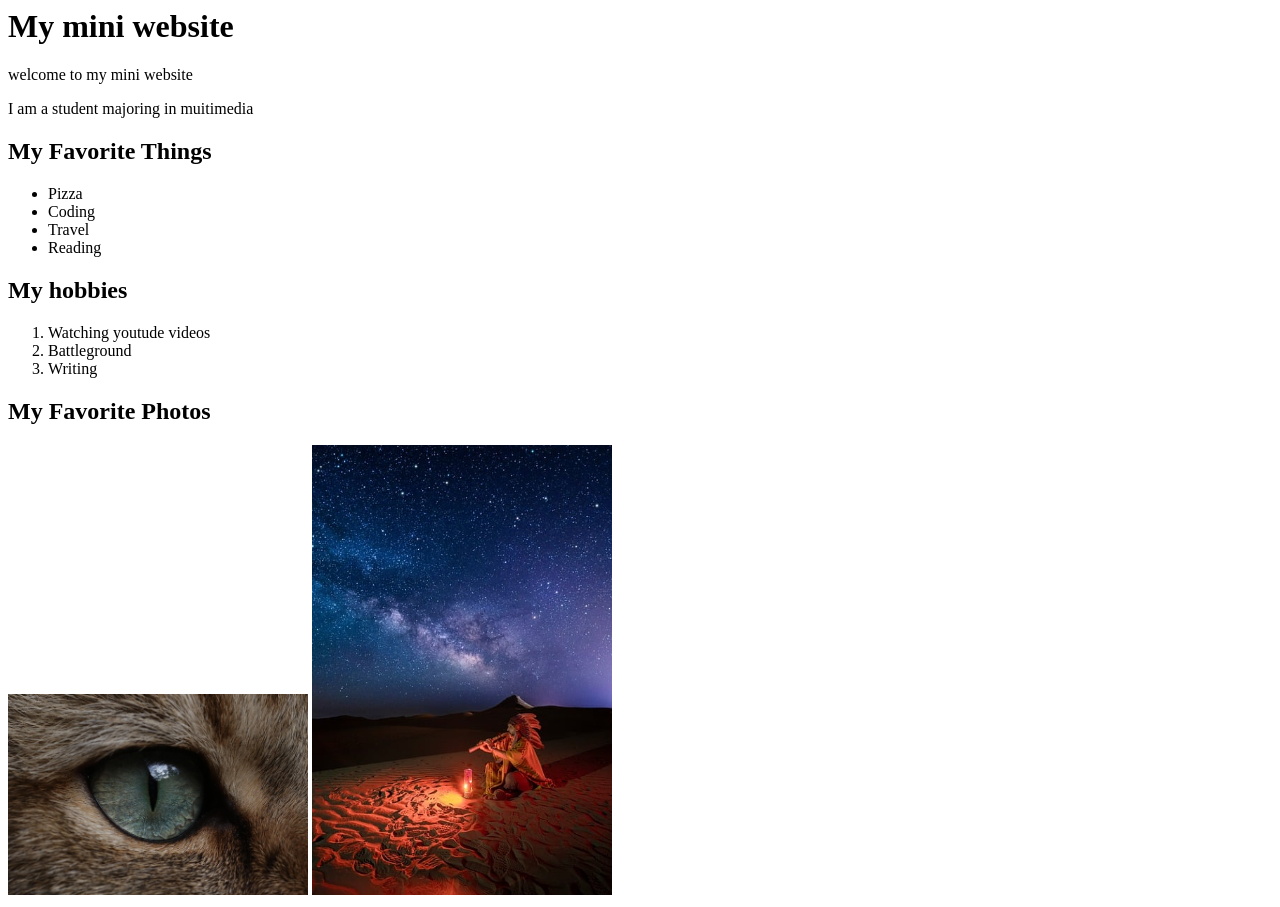
==== index.html @ 2162353a "my frist web html test" ====
<html>
        <head>
            <meta charset="utf-8">
            <title> My Mini Website</title>
        </head>
        <body>
            <h1>My mini website</h1>
            <p>welcome to my mini website</p>
            <p>I am a student majoring in muitimedia</p>

            <h2>My Favorite Things</h2>
            <ul>
                <li>Pizza</li>
                <li>Coding</li>
                <li>Travel</li>
                <li>Reading</li>
            </ul>

            <h2> My hobbies</h2>
            <ol>
                <li>Watching youtude videos</li>
                <li>Battleground</li>
                <li>Writing</li>
            </ol>

            <h2>My Favorite Photos</h2>
            <img src="images/cat.jpg" width ="300">
            <img src="images/night.jpg" width ="300"> 

        </body>
</html>
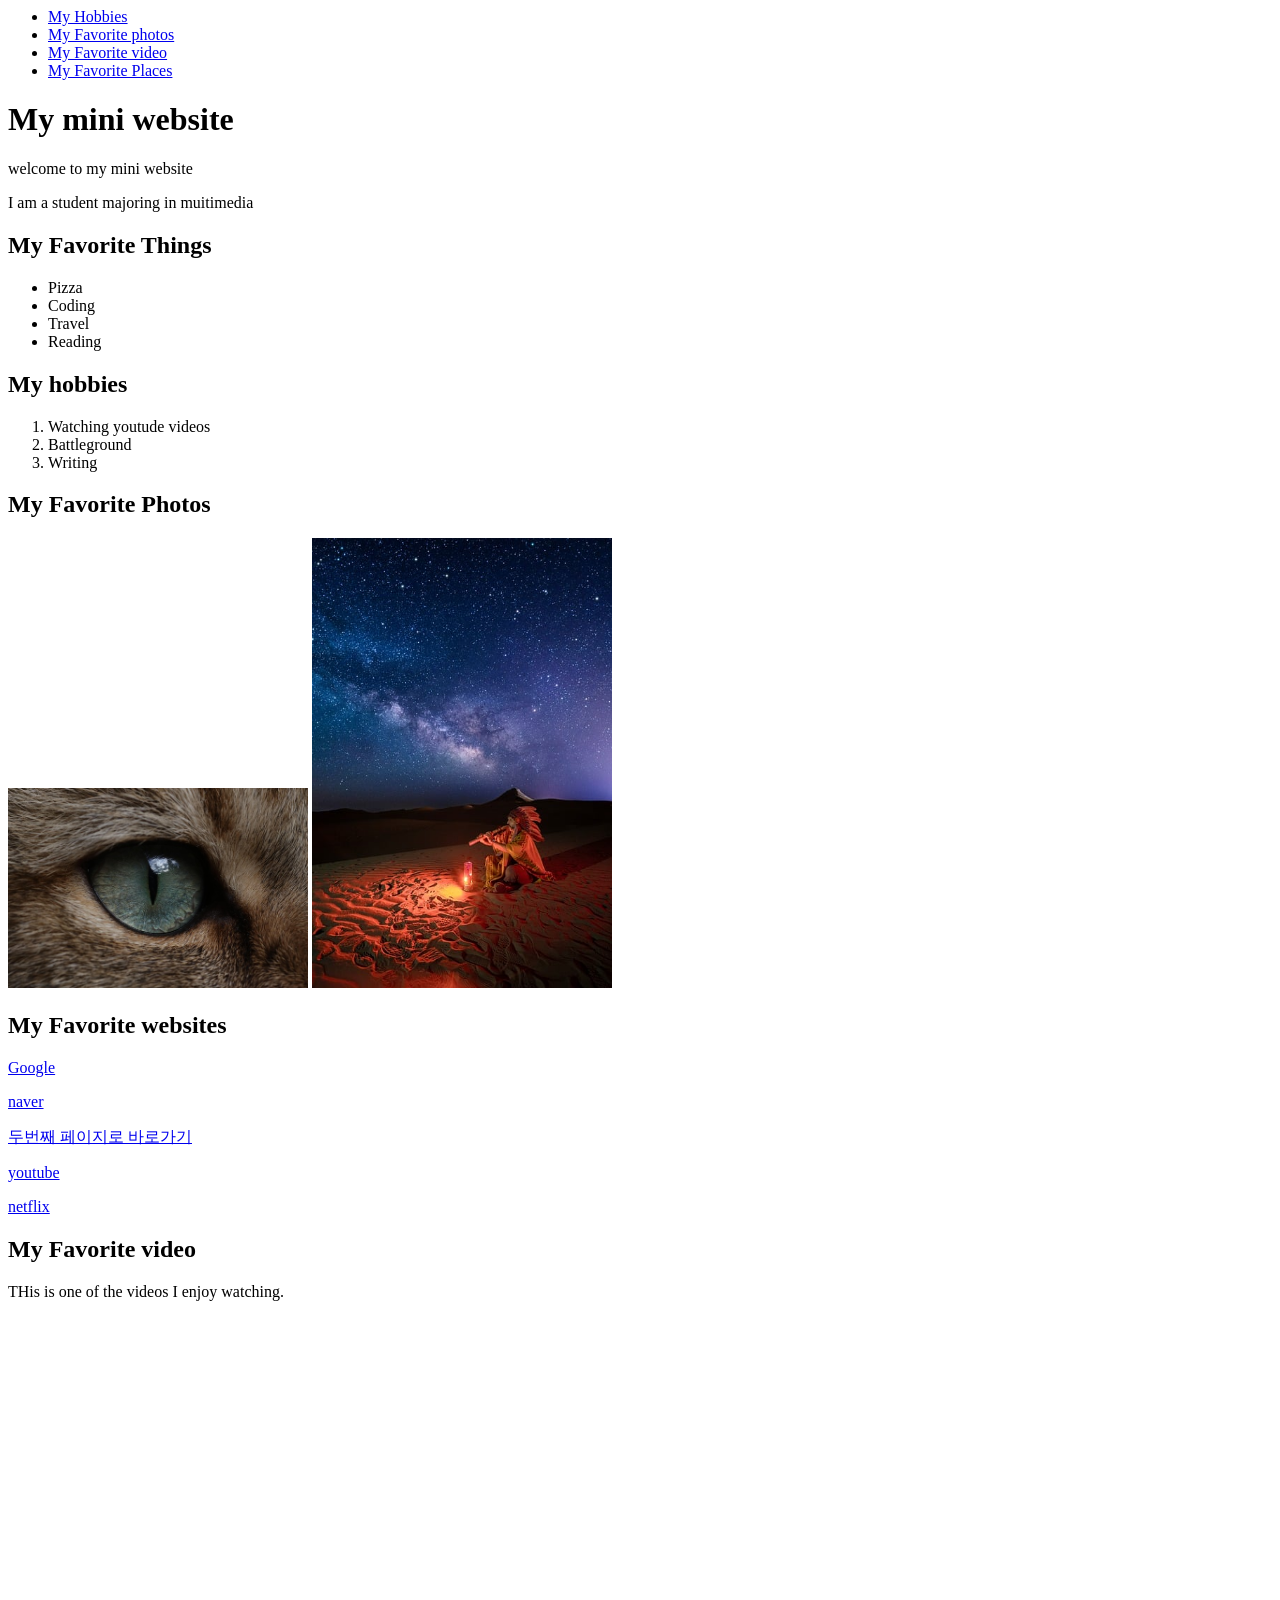
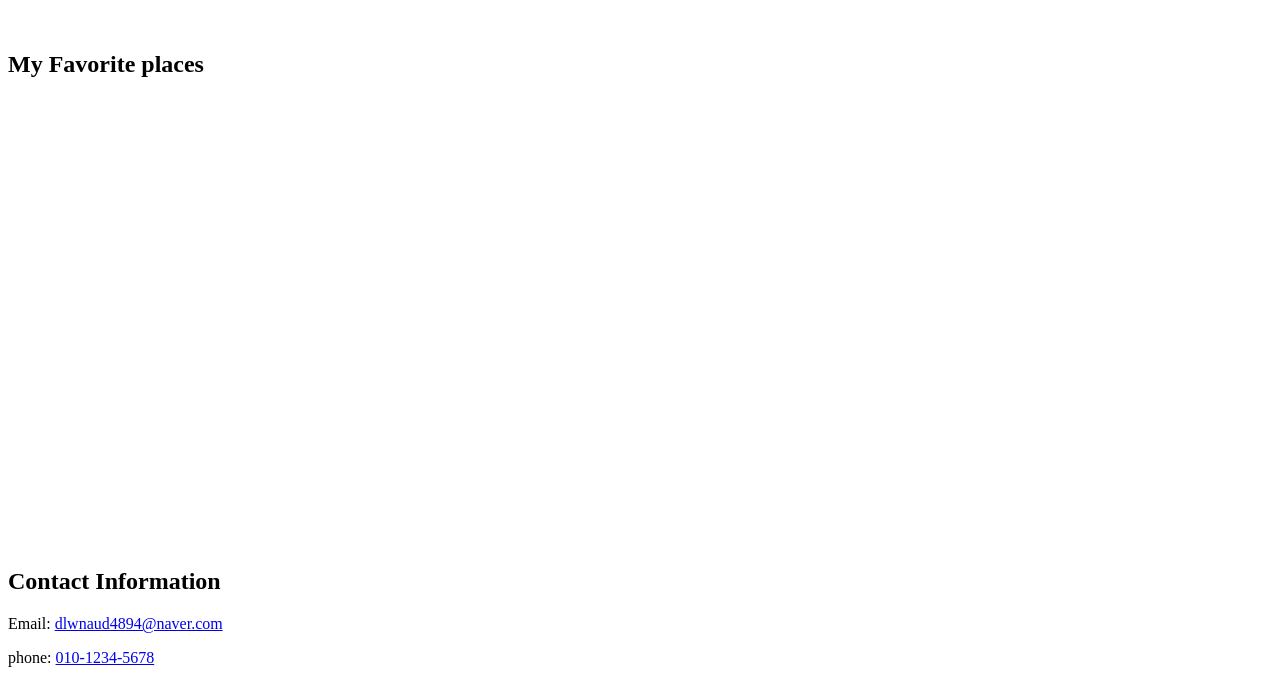
==== commit cc6ca922: "add page2.html inner links, favorite video..." ====
--- a/index.html
+++ b/index.html
@@ -2,8 +2,19 @@
         <head>
             <meta charset="utf-8">
             <title> My Mini Website</title>
+            <link rel="stylesheet" href="style,css">
         </head>
         <body>
+            
+            <ul>
+                <li><a href="#hobby">My Hobbies</a></li>
+                <li><a href="#photos">My Favorite photos</a></li>
+                <li><a href="#video">My Favorite video</a></li>
+                <li><a href="#places">My Favorite Places</a></li>
+            </ul>
+
+
+
             <h1>My mini website</h1>
             <p>welcome to my mini website</p>
             <p>I am a student majoring in muitimedia</p>
@@ -16,16 +27,37 @@
                 <li>Reading</li>
             </ul>
 
-            <h2> My hobbies</h2>
+            <h2 id="hobby"> My hobbies</h2>
             <ol>
                 <li>Watching youtude videos</li>
                 <li>Battleground</li>
                 <li>Writing</li>
             </ol>
 
-            <h2>My Favorite Photos</h2>
+            <h2 id="photos">My Favorite Photos</h2>
             <img src="images/cat.jpg" width ="300">
-            <img src="images/night.jpg" width ="300"> 
+            <img src="images/night.jpg" width ="300">
+            
+            
+            <h2>My Favorite websites</h2>
+            <p> <a href="https://www.google.com/?hl=ko" target="_blank">Google</a> </p>
+            <p> <a href="https://www.naver.com/"target="_blank">naver</a> </p>
+            <p> <a href="page2.html" target="_blank"> 두번째 페이지로 바로가기</a></p>
+            <p> <a href="https://www.youtube.com/" target="_blank"> youtube</a></p>
+            <p> <a href="https://www.netflix.com/" target="_blank"> netflix</a></p>
+
+
+            <h2 id="video">My Favorite video</h2>
+            <p>THis is one of the videos I enjoy watching.</p>
+            <iframe width="560" height="315" src="https://www.youtube.com/embed/w8qDjkAnJZQ?si=xaQddUfEUgeo9gdX" title="YouTube video player" frameborder="0" allow="accelerometer; autoplay; clipboard-write; encrypted-media; gyroscope; picture-in-picture; web-share" referrerpolicy="strict-origin-when-cross-origin" allowfullscreen></iframe>
+
+            <h2 id="places">My Favorite places</h2>
+            <iframe src="https://www.google.com/maps/embed?pb=!1m18!1m12!1m3!1d3258.235868344506!2d128.90117749999996!3d35.250387400000015!2m3!1f0!2f0!3f0!3m2!1i1024!2i768!4f13.1!3m3!1m2!1s0x3568b8acfc25b357%3A0xc3d01c491a811dee!2z7J247KCc64yA7ZWZ6rWQIOq5gO2VtOy6oO2NvOyKpA!5e0!3m2!1sko!2skr!4v1774285526690!5m2!1sko!2skr" width="600" height="450" style="border:0;" allowfullscreen="" loading="lazy" referrerpolicy="no-referrer-when-downgrade"></iframe>
+
+
+            <h2>Contact Information</h2>
+            <p>Email: <a href="mailto:dlwnaud4894@naver.com">dlwnaud4894@naver.com</a></p>
+            <p>phone: <a href="tel:010-1234-5678"> 010-1234-5678</a></p>
 
         </body>
 </html>
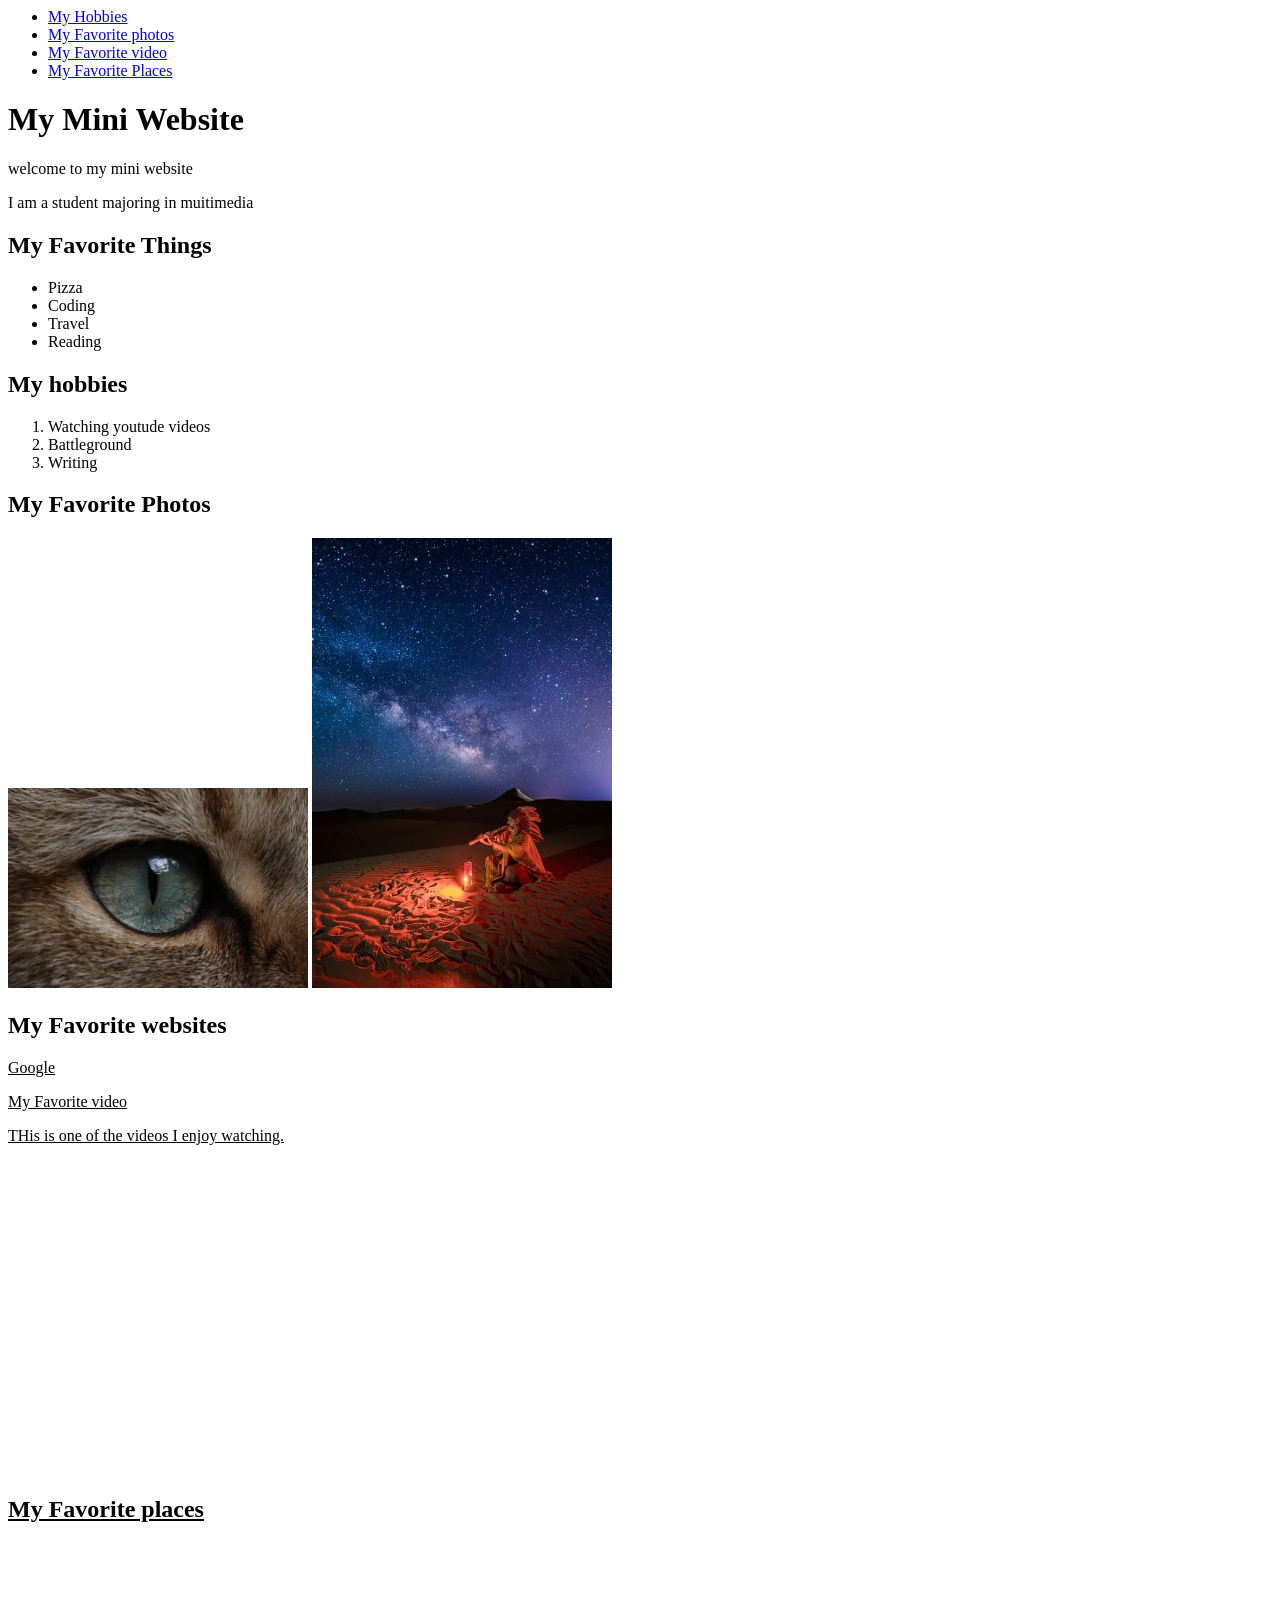
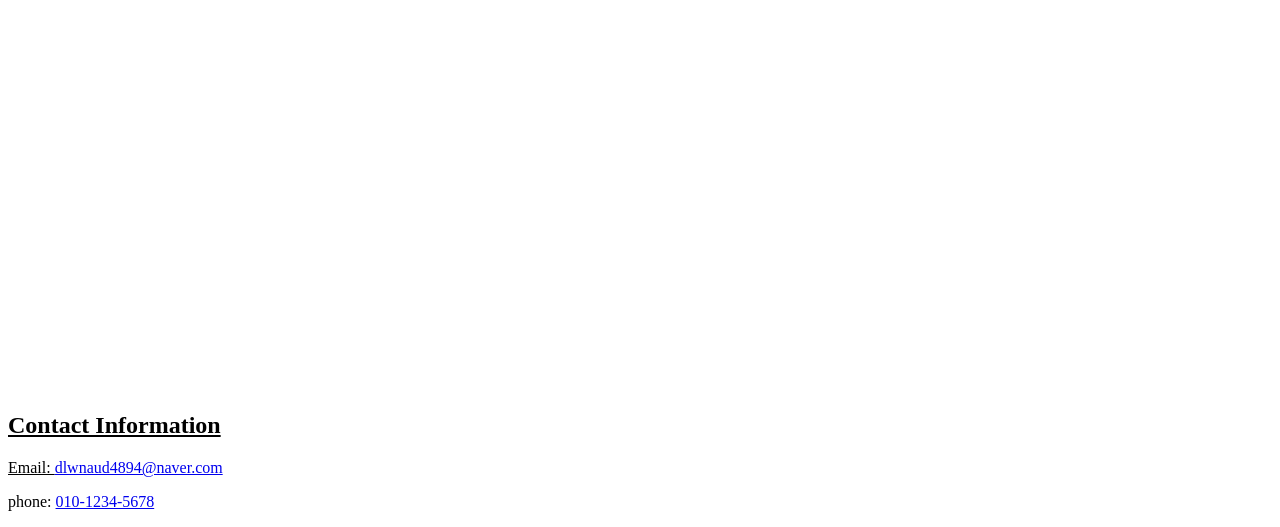
==== commit 52dc58f1: "Add files via upload" ====
--- a/index.html
+++ b/index.html
@@ -2,22 +2,24 @@
         <head>
             <meta charset="utf-8">
             <title> My Mini Website</title>
-            <link rel="stylesheet" href="style,css">
+            <link rel="stylesheet" href="style.css"
         </head>
         <body>
-            
+           <nav> 
             <ul>
                 <li><a href="#hobby">My Hobbies</a></li>
                 <li><a href="#photos">My Favorite photos</a></li>
                 <li><a href="#video">My Favorite video</a></li>
                 <li><a href="#places">My Favorite Places</a></li>
             </ul>
+            </nav>
 
 
-
-            <h1>My mini website</h1>
+        <header>
+            <h1>My Mini Website</h1>
             <p>welcome to my mini website</p>
             <p>I am a student majoring in muitimedia</p>
+            </header>
 
             <h2>My Favorite Things</h2>
             <ul>
@@ -37,27 +39,37 @@
             <h2 id="photos">My Favorite Photos</h2>
             <img src="images/cat.jpg" width ="300">
             <img src="images/night.jpg" width ="300">
+            <body>
+                <section>
+                    <article>
+
+                    </article>
             
-            
+            <article>
             <h2>My Favorite websites</h2>
-            <p> <a href="https://www.google.com/?hl=ko" target="_blank">Google</a> </p>
-            <p> <a href="https://www.naver.com/"target="_blank">naver</a> </p>
-            <p> <a href="page2.html" target="_blank"> 두번째 페이지로 바로가기</a></p>
-            <p> <a href="https://www.youtube.com/" target="_blank"> youtube</a></p>
-            <p> <a href="https://www.netflix.com/" target="_blank"> netflix</a></p>
+            <p> <a href="https://www.google.com/?hl=ko" target="_blank" style = "color: black;">Google</a> </p>
+            <p> <a href="https://www.naver.com/"target="_blank" style = "color: black;>naver </a></p>
+            <p> <a href="page2.html" target="_blank" style = "color: black;> 두번째 페이지로 바로가기 </a></p>
+            <p> <a href="https://www.youtube.com/" target="_blank" style = "color: black;> youtube </a></p>
+            <p> <a href="https://www.netflix.com/" target="_blank" style = "color: black;> netflix </a></p>
+            </article>
 
 
+           <article>
             <h2 id="video">My Favorite video</h2>
             <p>THis is one of the videos I enjoy watching.</p>
             <iframe width="560" height="315" src="https://www.youtube.com/embed/w8qDjkAnJZQ?si=xaQddUfEUgeo9gdX" title="YouTube video player" frameborder="0" allow="accelerometer; autoplay; clipboard-write; encrypted-media; gyroscope; picture-in-picture; web-share" referrerpolicy="strict-origin-when-cross-origin" allowfullscreen></iframe>
 
+            </article>
+        </section>
+        
             <h2 id="places">My Favorite places</h2>
             <iframe src="https://www.google.com/maps/embed?pb=!1m18!1m12!1m3!1d3258.235868344506!2d128.90117749999996!3d35.250387400000015!2m3!1f0!2f0!3f0!3m2!1i1024!2i768!4f13.1!3m3!1m2!1s0x3568b8acfc25b357%3A0xc3d01c491a811dee!2z7J247KCc64yA7ZWZ6rWQIOq5gO2VtOy6oO2NvOyKpA!5e0!3m2!1sko!2skr!4v1774285526690!5m2!1sko!2skr" width="600" height="450" style="border:0;" allowfullscreen="" loading="lazy" referrerpolicy="no-referrer-when-downgrade"></iframe>
-
-
+        
+        <footer>
             <h2>Contact Information</h2>
             <p>Email: <a href="mailto:dlwnaud4894@naver.com">dlwnaud4894@naver.com</a></p>
             <p>phone: <a href="tel:010-1234-5678"> 010-1234-5678</a></p>
-
+         </footer>
         </body>
-</html>
+</html>
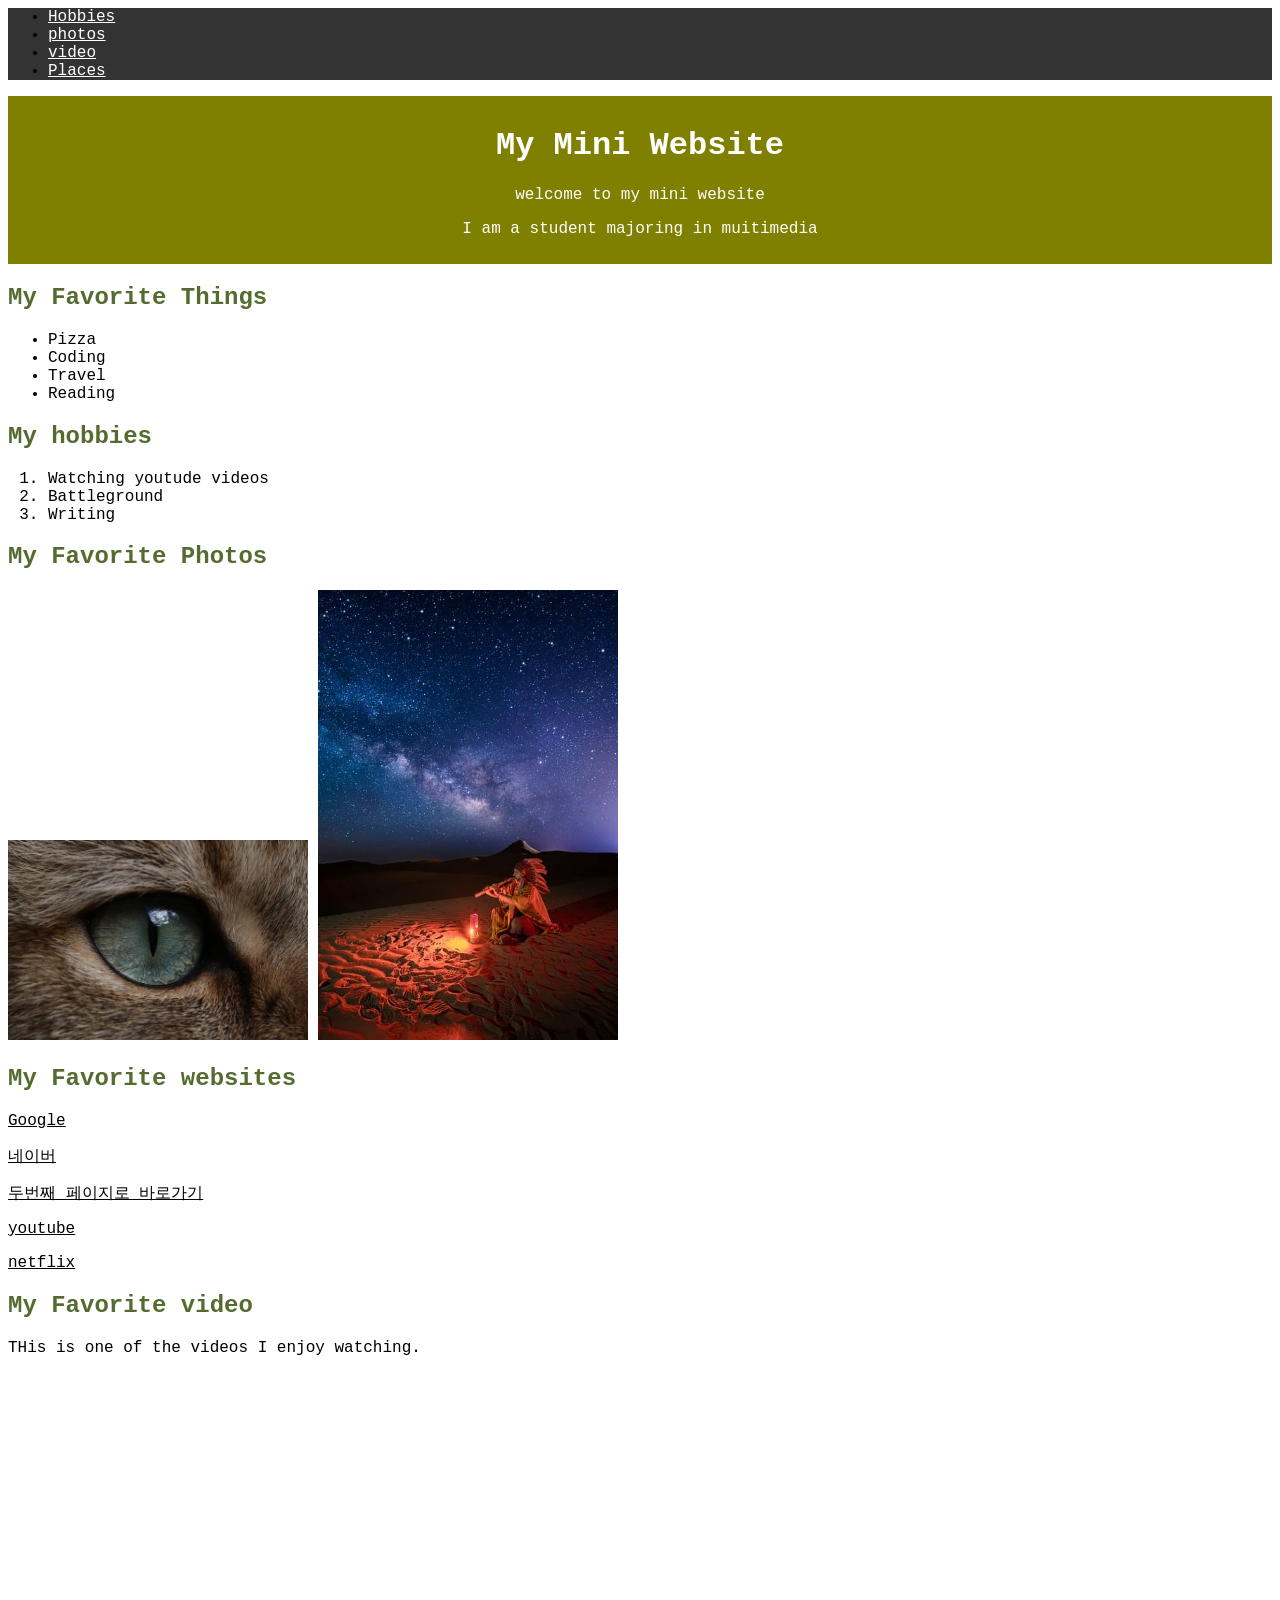
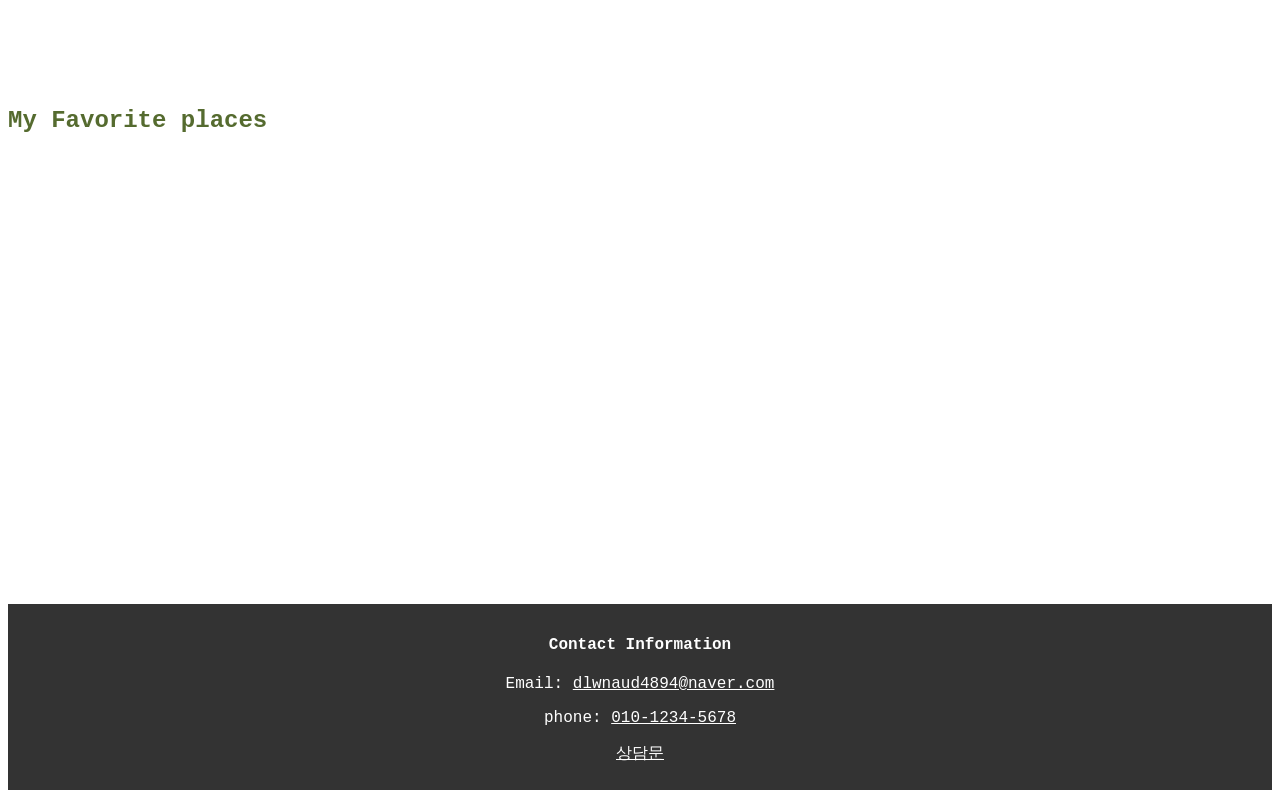
==== commit abaf5087: "Add files via upload" ====
--- a/index.html
+++ b/index.html
@@ -1,16 +1,16 @@
 <html>
         <head>
-            <meta charset="utf-8">
+                        <meta charset="utf-8">
             <title> My Mini Website</title>
             <link rel="stylesheet" href="style.css"
         </head>
         <body>
            <nav> 
             <ul>
-                <li><a href="#hobby">My Hobbies</a></li>
-                <li><a href="#photos">My Favorite photos</a></li>
-                <li><a href="#video">My Favorite video</a></li>
-                <li><a href="#places">My Favorite Places</a></li>
+                <li><a href="#hobby">Hobbies</a></li>
+                <li><a href="#photos"> photos</a></li>
+                <li><a href="#video"> video</a></li>
+                <li><a href="#places"> Places</a></li>
             </ul>
             </nav>
 
@@ -48,14 +48,14 @@
             <article>
             <h2>My Favorite websites</h2>
             <p> <a href="https://www.google.com/?hl=ko" target="_blank" style = "color: black;">Google</a> </p>
-            <p> <a href="https://www.naver.com/"target="_blank" style = "color: black;>naver </a></p>
-            <p> <a href="page2.html" target="_blank" style = "color: black;> 두번째 페이지로 바로가기 </a></p>
-            <p> <a href="https://www.youtube.com/" target="_blank" style = "color: black;> youtube </a></p>
-            <p> <a href="https://www.netflix.com/" target="_blank" style = "color: black;> netflix </a></p>
+            <p> <a href="https://www.naver.com/"target="_blank" style = "color: black;">네이버 </a></p>
+            <p> <a href="page2.html" target="_blank" style = "color: black;"> 두번째 페이지로 바로가기 </a></p>
+            <p> <a href="https://www.youtube.com/" target="_blank" style = "color: black;"> youtube </a></p>
+            <p> <a href="https://www.netflix.com/" target="_blank" style = "color: black;"> netflix </a></p>
             </article>
 
 
-           <article>
+            <article>
             <h2 id="video">My Favorite video</h2>
             <p>THis is one of the videos I enjoy watching.</p>
             <iframe width="560" height="315" src="https://www.youtube.com/embed/w8qDjkAnJZQ?si=xaQddUfEUgeo9gdX" title="YouTube video player" frameborder="0" allow="accelerometer; autoplay; clipboard-write; encrypted-media; gyroscope; picture-in-picture; web-share" referrerpolicy="strict-origin-when-cross-origin" allowfullscreen></iframe>
@@ -67,9 +67,10 @@
             <iframe src="https://www.google.com/maps/embed?pb=!1m18!1m12!1m3!1d3258.235868344506!2d128.90117749999996!3d35.250387400000015!2m3!1f0!2f0!3f0!3m2!1i1024!2i768!4f13.1!3m3!1m2!1s0x3568b8acfc25b357%3A0xc3d01c491a811dee!2z7J247KCc64yA7ZWZ6rWQIOq5gO2VtOy6oO2NvOyKpA!5e0!3m2!1sko!2skr!4v1774285526690!5m2!1sko!2skr" width="600" height="450" style="border:0;" allowfullscreen="" loading="lazy" referrerpolicy="no-referrer-when-downgrade"></iframe>
         
         <footer>
-            <h2>Contact Information</h2>
-            <p>Email: <a href="mailto:dlwnaud4894@naver.com">dlwnaud4894@naver.com</a></p>
-            <p>phone: <a href="tel:010-1234-5678"> 010-1234-5678</a></p>
+            <h4>Contact Information</h4>
+            <p class="foot-p">Email: <a href="mailto:dlwnaud4894@naver.com">dlwnaud4894@naver.com</a></p>
+            <p class="foot-p">phone: <a href="tel:010-1234-5678"> 010-1234-5678</a></p>
+            <p class="foot-p"><a href="page2.html" target="_blank">상담문</a></p>
          </footer>
         </body>
 </html>
--- a/style.css
+++ b/style.css
@@ -0,0 +1,50 @@
+                       * {
+                font-family: 'Courier New', Courier, monospace;
+               }
+
+              
+              nav {
+                background-color: #333;
+               }
+
+               header {
+                background-color: olive;
+                text-align: center;
+                padding: 10px;
+               }
+
+               section {
+                background-color: rgv(245, 241, 243);
+               }
+
+               footer {
+                background-color: #333;
+                text-align: center;
+                padding: 10px;
+               }
+
+               article {
+                background-color: white;
+               }
+
+               a {
+                color: white;
+               }
+               h1 {
+                color: white;
+               }
+
+               h2{
+                color:darkolivegreen;
+               }
+               h4 {
+                color:white;
+               }
+               .foot-p {
+                color:white;
+               }
+               header > p {
+                color:white;
+               }
+
+
